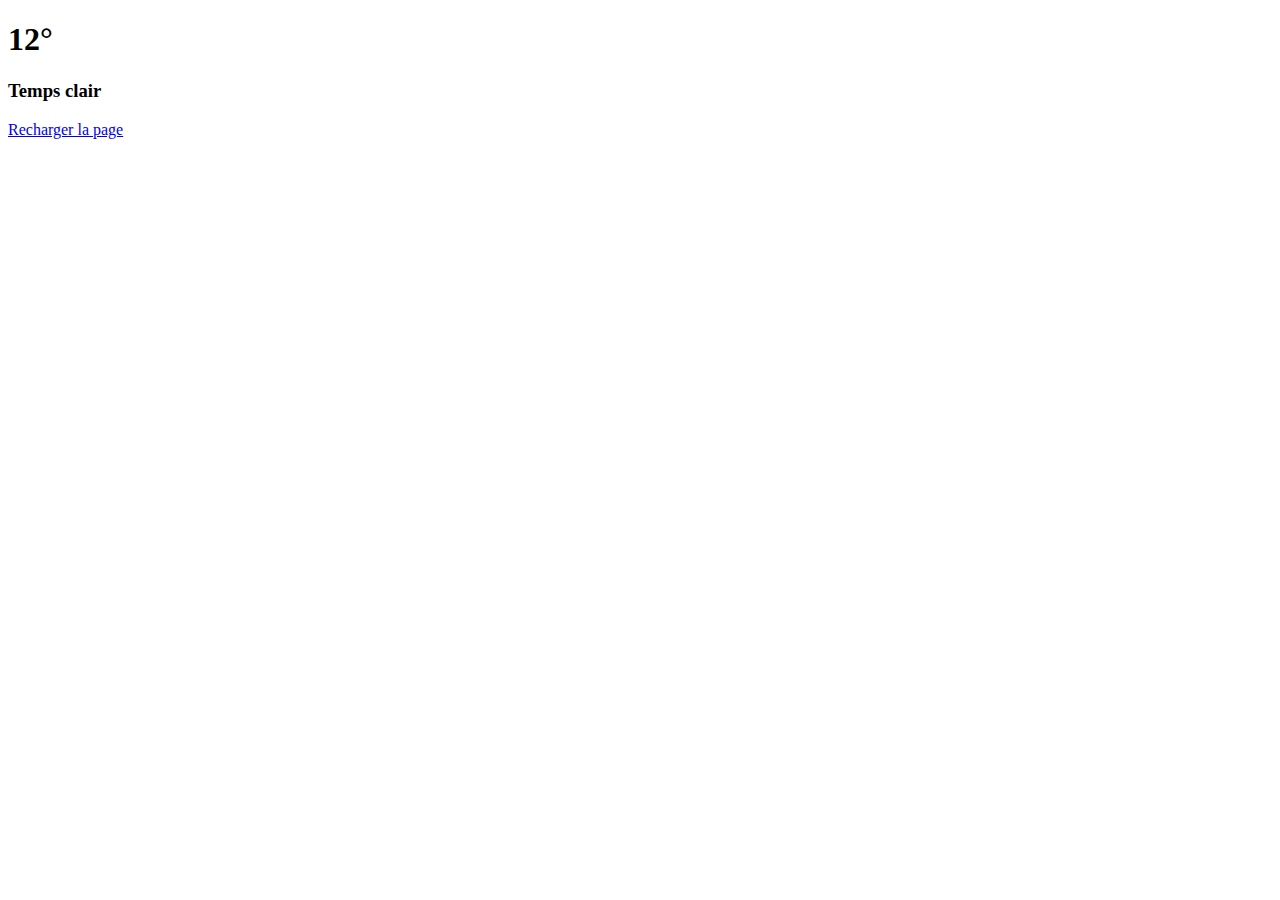
==== src/main/resources/templates/greeting.html @ e4e56d09 "init" ====
<!DOCTYPE HTML>
<html xmlns:th="http://www.thymeleaf.org">
<head>
    <title>Getting Started: Spring Boot CLI + Javascript</title>
    <meta http-equiv="Content-Type" content="text/html; charset=UTF-8" />
    <link href="/css/global.css" type="text/css"  rel="stylesheet" />
    <script type="text/javascript"
            src="http://code.jquery.com/jquery-1.10.1.min.js"></script>


    <script>
        var callbackFunction = function(data) {
            $(document).ready(function() {
                var forecast = data.query.results.channel.item.condition;
                $("#temp").text(forecast.temp);
                $("#text").text(forecast.text);
                $('h1').animate({
                    fontSize: '20em'
                }, "slow");
            });
        };
    </script>

    <script src=" https://query.yahooapis.com/v1/public/yql?q=select%20item.condition%20from%20weather.forecast%20where%20woeid%20in%20(select%20woeid%20from%20geo.places(1)%20where%20text%3D%27Evry%2C%20France%27)&#38;format=json&#38;env=store%3A%2F%2Fdatatables.org%2Falltableswithkeys&#38;callback=callbackFunction"></script>


</head>
<body>

<div id="bg-fullscreen"></div>
<div id="content">
    <h1 id="temp">12°</h1>
    <h3 id="text">Temps clair </h3>
    <div class="link">
        <a href="/evry" class="home">Recharger la page</a>
    </div>
</div>

</body>
</html>
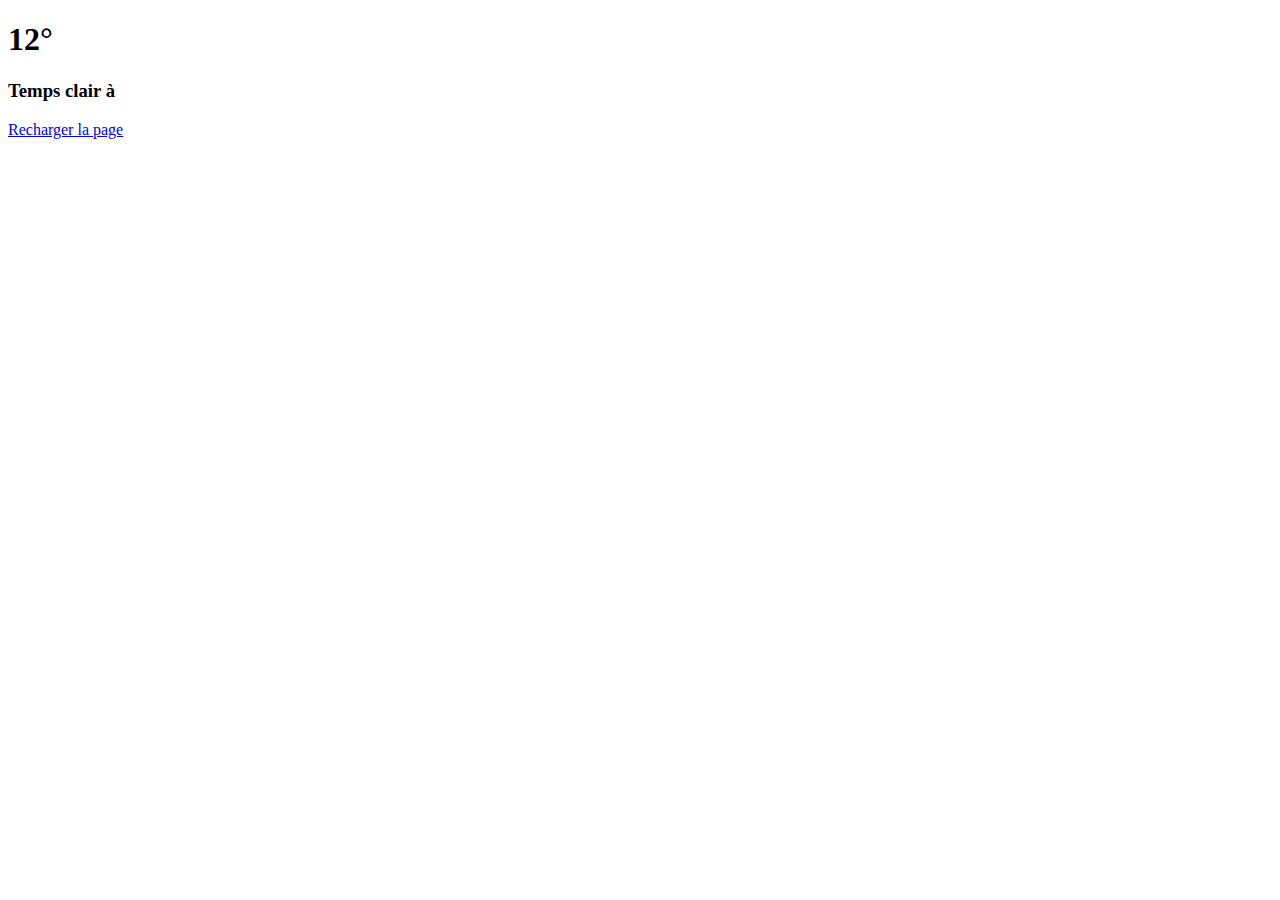
==== commit 8e3db1ec: "Adding changing states support" ====
--- a/src/main/resources/templates/greeting.html
+++ b/src/main/resources/templates/greeting.html
@@ -8,12 +8,18 @@
             src="http://code.jquery.com/jquery-1.10.1.min.js"></script>
 
 
-    <script>
+    <script th:inline="javascript">
+
+        /*<![CDATA[*/
+        var state = /*[[${name}]]*/ 'value';
+        /*]]>*/
         var callbackFunction = function(data) {
             $(document).ready(function() {
                 var forecast = data.query.results.channel.item.condition;
-                $("#temp").text(forecast.temp);
-                $("#text").text(forecast.text);
+                var temp = (forecast.temp-32)*(5/9);
+
+                $("#temp").text(Math.floor(temp) + "°C ");
+                $("#text").text(forecast.text + " in " + state);
                 $('h1').animate({
                     fontSize: '20em'
                 }, "slow");
@@ -21,7 +27,7 @@
         };
     </script>
 
-    <script src=" https://query.yahooapis.com/v1/public/yql?q=select%20item.condition%20from%20weather.forecast%20where%20woeid%20in%20(select%20woeid%20from%20geo.places(1)%20where%20text%3D%27Evry%2C%20France%27)&#38;format=json&#38;env=store%3A%2F%2Fdatatables.org%2Falltableswithkeys&#38;callback=callbackFunction"></script>
+    <script th:src="@{https://query.yahooapis.com/v1/public/yql?q=select%20item.condition%20from%20weather.forecast%20where%20woeid%20in%20(select%20woeid%20from%20geo.places(1)%20where%20text%3D%27{path}%2C%20France%27)&#38;format=json&#38;env=store%3A%2F%2Fdatatables.org%2Falltableswithkeys&#38;callback=callbackFunction(path=${name})}"></script>
 
 
 </head>
@@ -29,8 +35,9 @@
 
 <div id="bg-fullscreen"></div>
 <div id="content">
+
     <h1 id="temp">12°</h1>
-    <h3 id="text">Temps clair </h3>
+    <h3 id="text">Temps clair à <span th:text="${name}"></span> </h3>
     <div class="link">
         <a href="/evry" class="home">Recharger la page</a>
     </div>
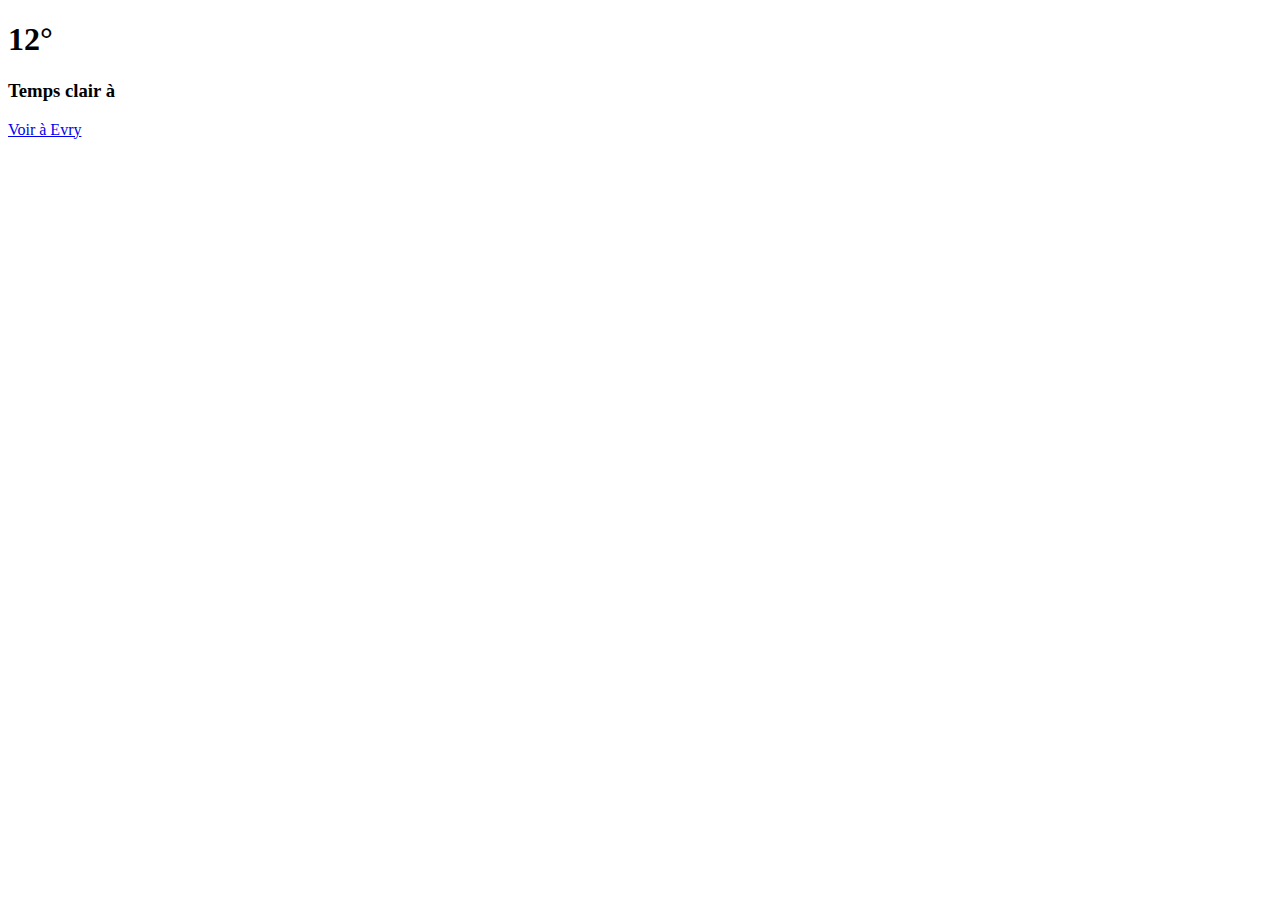
==== commit 630cb3ab: "Adding test data and some visuals." ====
--- a/src/main/resources/templates/greeting.html
+++ b/src/main/resources/templates/greeting.html
@@ -1,13 +1,14 @@
 <!DOCTYPE HTML>
 <html xmlns:th="http://www.thymeleaf.org">
 <head>
-    <title>Getting Started: Spring Boot CLI + Javascript</title>
+    <title>Meteo</title>
     <meta http-equiv="Content-Type" content="text/html; charset=UTF-8" />
     <link href="/css/global.css" type="text/css"  rel="stylesheet" />
     <script type="text/javascript"
             src="http://code.jquery.com/jquery-1.10.1.min.js"></script>
 
-
+    <script type="text/javascript"
+            src="/javascript/global.js"></script>
     <script th:inline="javascript">
 
         /*<![CDATA[*/
@@ -39,7 +40,7 @@
     <h1 id="temp">12°</h1>
     <h3 id="text">Temps clair à <span th:text="${name}"></span> </h3>
     <div class="link">
-        <a href="/evry" class="home">Recharger la page</a>
+        <a href="/Evry" class="home">Voir à Evry</a>
     </div>
 </div>
 
